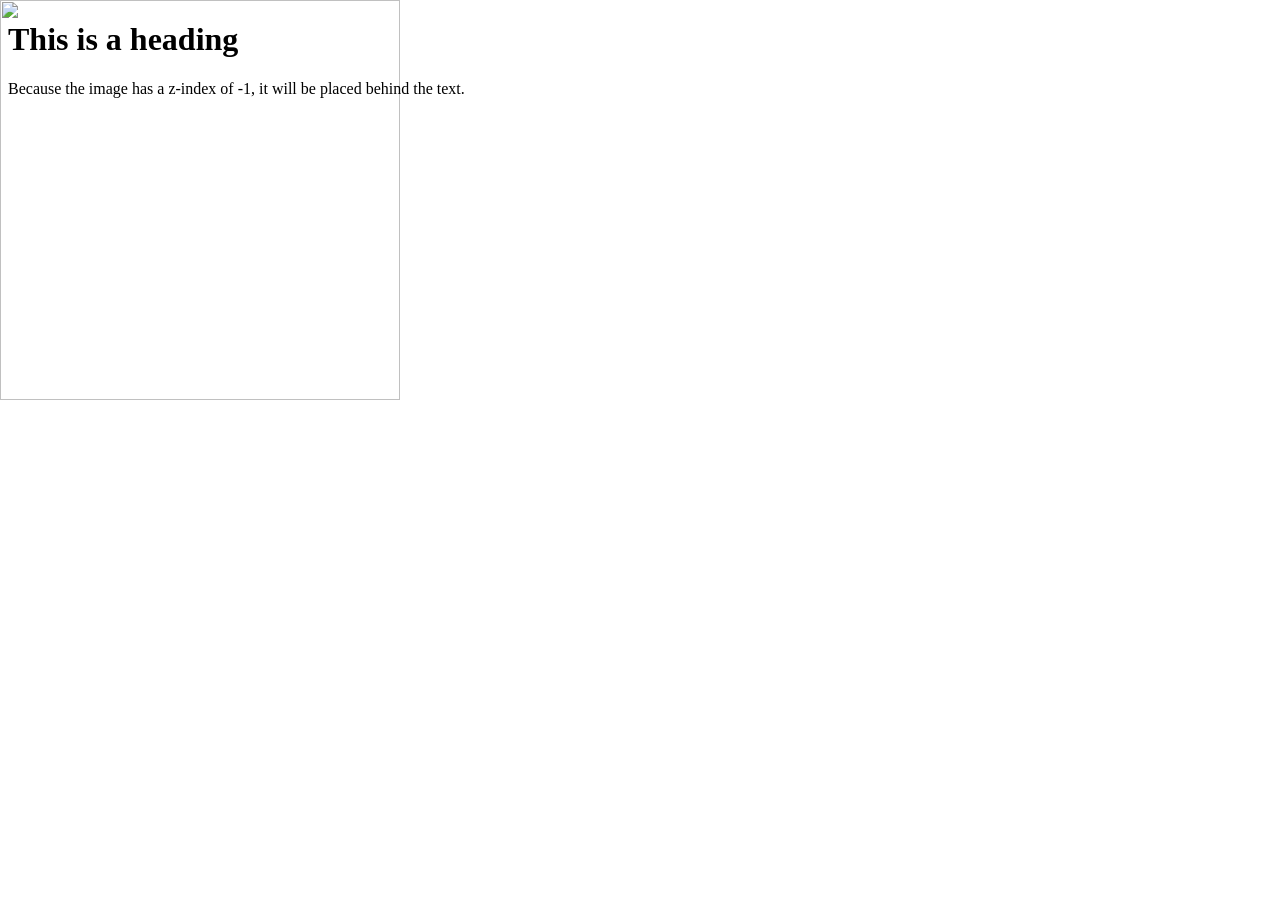
==== Class_work/css_z-index.html @ 74c308c6 "learning z-index" ====
<!DOCTYPE html>
<html>
<head>
<style>
img {
  position: absolute;
  left: 0px;
  top: 0px;
  z-index: -1;
}
</style>
</head>
<body>

<h1>This is a heading</h1>

<img src="https://www.w3schools.com/css/img_tree.png"
     width="400" height="400">

<p>Because the image has a z-index of -1, it will be placed behind the text.</p>

</body>
</html>
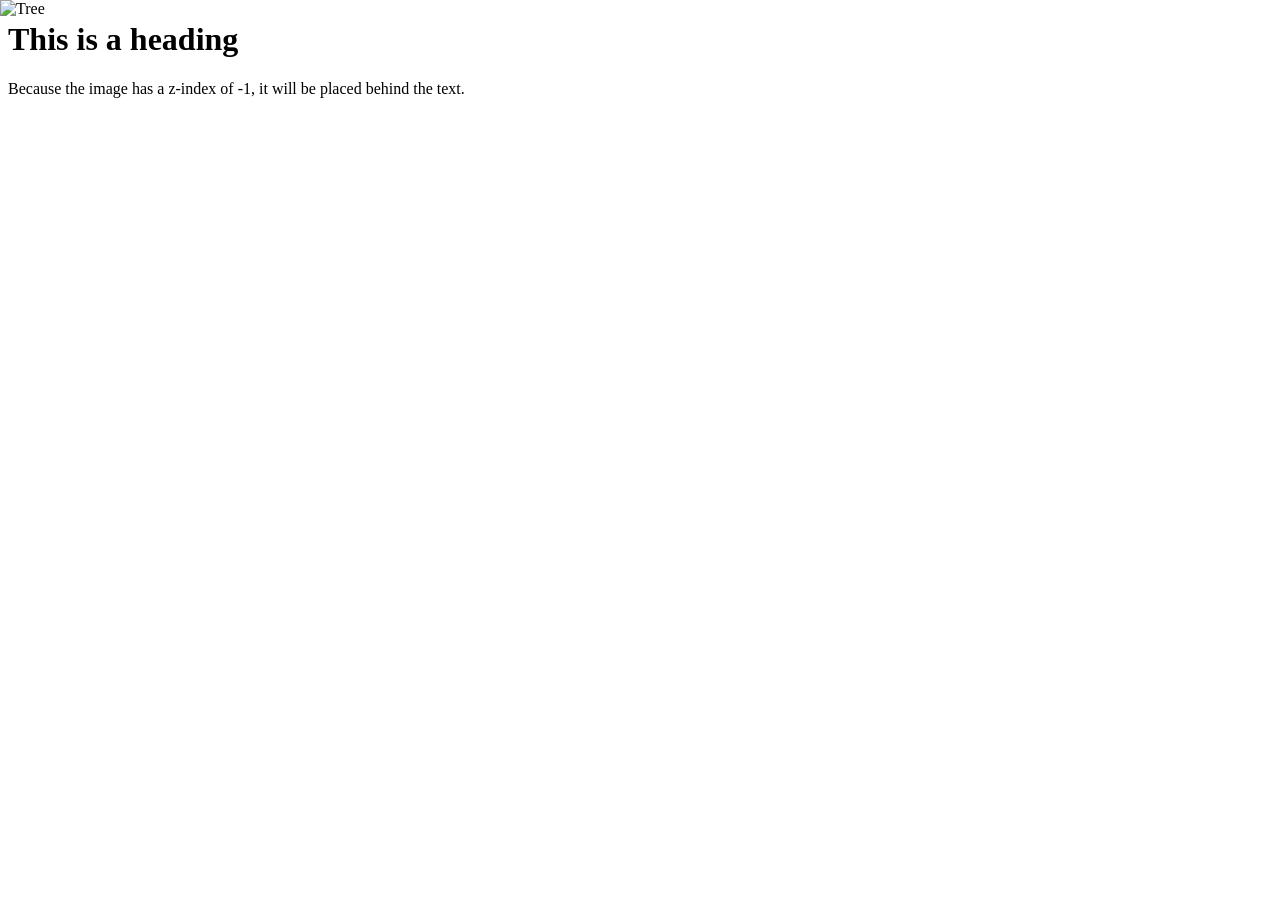
==== commit 9f022207: "Add CSS z-index example to position image behind text" ====
--- a/Class_work/css_z-index.html
+++ b/Class_work/css_z-index.html
@@ -14,7 +14,7 @@
 
 <h1>This is a heading</h1>
 
-<img src="https://www.w3schools.com/css/img_tree.png"
+<img src="https://www.w3schools.com/css/img_tree.png" alt="Tree"
      width="400" height="400">
 
 <p>Because the image has a z-index of -1, it will be placed behind the text.</p>
